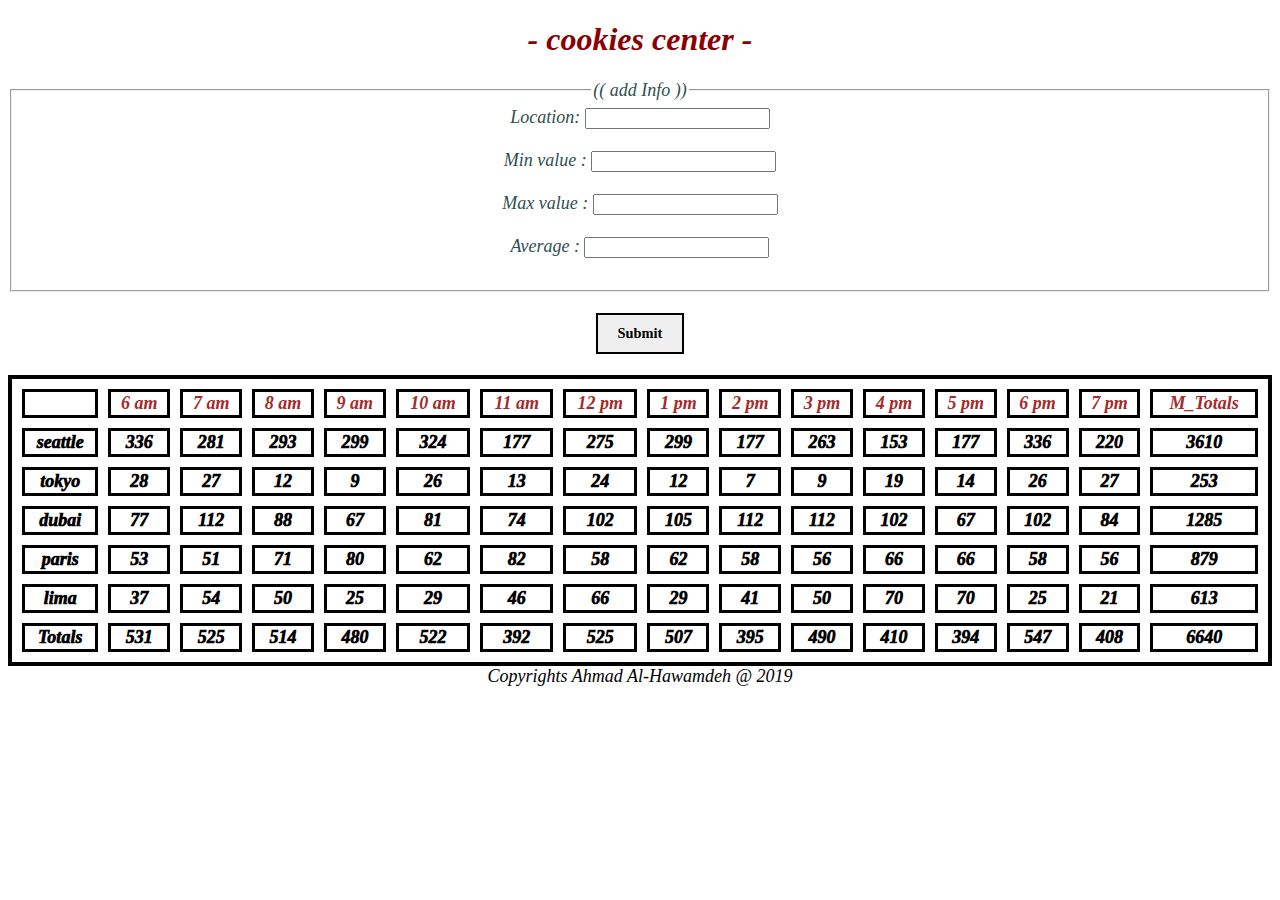
==== index.html @ 62e8ac1c "edit lab8" ====
<!DOCTYPE html>
<html>

<head>
    <title> Salmon Cookies lab 8 </title>
    <link rel="stylesheet" href="cookis8.css">
</head>

<body>
    <h1> - cookies center - </h1>


    <form id="newform">
        <fieldset>
            <legend>(( add Info ))</legend>
            <label>Location: </label>
            <input type="text" name="location"><br><br>
            <label>Min value : </label>
            <input type="number" name="min"><br><br>
            <label>Max value :</label>
            <input type="number" name="max"><br><br>
            <label>Average :</label>
            <input type="number" name="avgSales"><br><br>
        </fieldset>
        <br>
        
        <button type="submit">Submit</button>
    </form>
    <br>
    <div id="newform2"></div>
    <footer>Copyrights Ahmad Al-Hawamdeh @ 2019</footer>
    <script src='js/app.js'></script>
</body>

</html>
---- cookis8.css ----
body{
   background-image: url('https://www.seriouseats.com/recipes/images/2016/11/20160610-lofthouse-cookies-vicky-wasik-4-1500x1125.jpg');
   background-repeat: no-repeat;
   background-attachment: fixed;
   background-size: cover;
   color: darkslategray;
   font-style: italic;
   font-size: large;

}
h1{
    text-align: center;
    font-size: xx-large;
    color: darkred;
    font-style: unset;
}
form{
    text-align: center;
}
table{
    text-align: center;
    font: x-large;
    font-weight: 1000;
    border: 4px solid black;
    width: 100%;
    color: black;
    }
th{
    border: 3px solid black;
    color: brown;
}
td{
    border: 3px solid black;
}

button {
    margin: auto;
    display: block;
    padding: 10px 20px;
    border: 2px solid black;
    font-family: cursive;
    color: black;
    font-size: 80%;
    font-weight: bold;
    position: relative;
    transition: 0.8s;
    cursor: pointer;
 }
 button::before {
    transition: 0.8s;
    position: absolute;
    background-color: black;
    color: #fff;
 }
 button:hover {
    transition: 0.8s;
    background-color: black;
    color: white;
    border-radius: 180%;
    border-color: whitesmoke;
 }
 footer{
     text-align: center;
     color: black;
     
 }
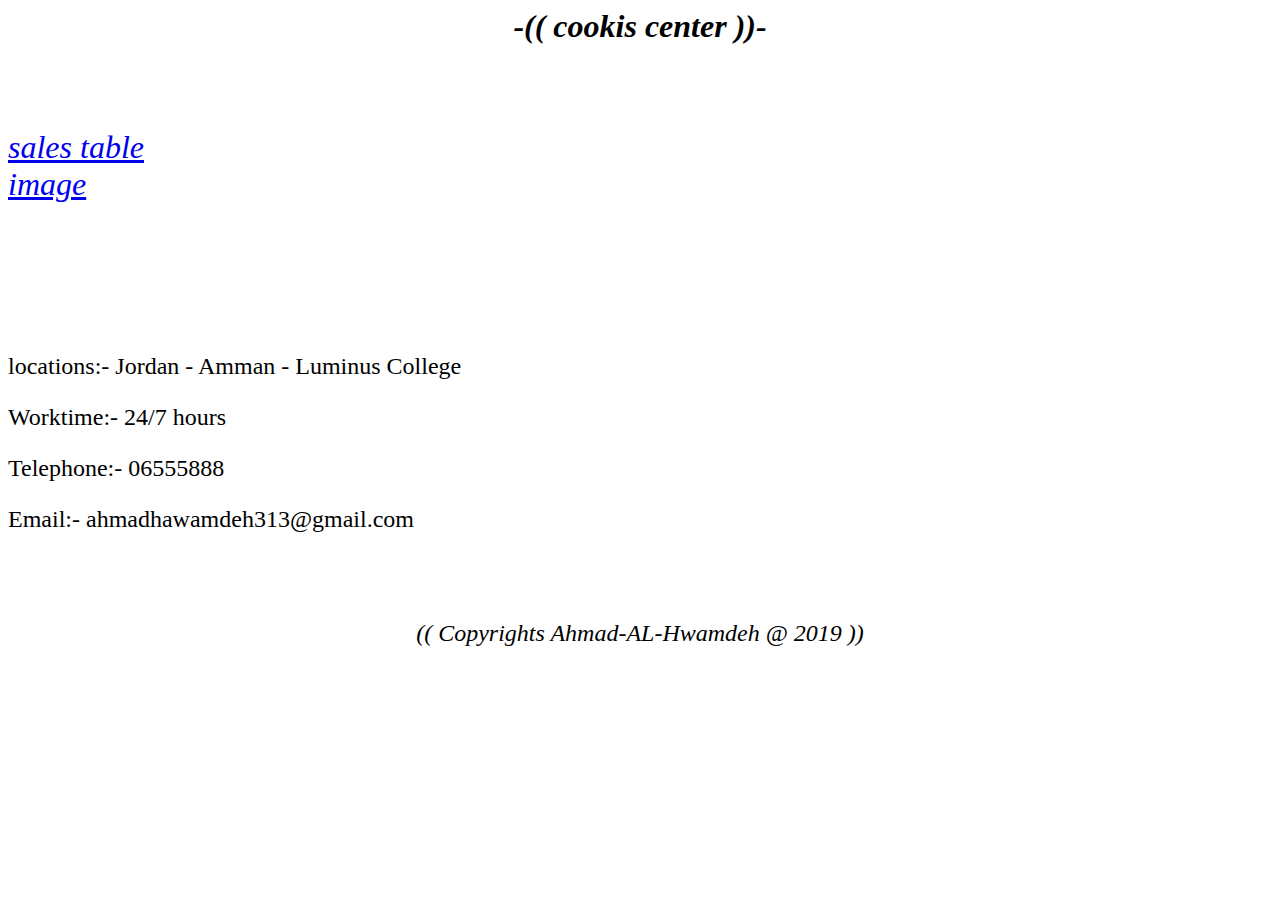
==== commit 2f7416d9: "add lab9_b" ====
--- a/index.html
+++ b/index.html
@@ -1,35 +1,35 @@
-<!DOCTYPE html>
-<html>
+<html lang="en">
 
 <head>
-    <title> Salmon Cookies lab 8 </title>
-    <link rel="stylesheet" href="cookis8.css">
+    <title> lab 9_b home page </title>
+    <link rel="stylesheet" href="lab9.css/lab9_b_index.css">
 </head>
 
 <body>
-    <h1> - cookies center - </h1>
+    <header>
+        <h1> -(( cookis center ))- </h1><br><br><br>
+    </header>
+    <main>
+        <a href="sales.html"> sales table </a>
+        <br>
+        <a href="images.html"> image </a>
+        <br>
+        <br>
+        <br>
+        <br>
+        <br>
+        <br>
+        <br>
+        <p> locations:- Jordan - Amman - Luminus College</p>
+        <p> Worktime:- 24/7 hours </p>
+        <p> Telephone:- 06555888 </p>
+        <p> Email:- ahmadhawamdeh313@gmail.com </p>
 
-
-    <form id="newform">
-        <fieldset>
-            <legend>(( add Info ))</legend>
-            <label>Location: </label>
-            <input type="text" name="location"><br><br>
-            <label>Min value : </label>
-            <input type="number" name="min"><br><br>
-            <label>Max value :</label>
-            <input type="number" name="max"><br><br>
-            <label>Average :</label>
-            <input type="number" name="avgSales"><br><br>
-        </fieldset>
-        <br>
-        
-        <button type="submit">Submit</button>
-    </form>
+    </main>
     <br>
-    <div id="newform2"></div>
-    <footer>Copyrights Ahmad Al-Hawamdeh @ 2019</footer>
-    <script src='js/app.js'></script>
+    <br>
+    <br>
+    <footer>(( Copyrights Ahmad-AL-Hwamdeh @ 2019 ))</footer>
 </body>
 
 </html>--- a/lab9.css/lab9_b_index.css
+++ b/lab9.css/lab9_b_index.css
@@ -0,0 +1,29 @@
+body{
+    background-image: url('https://www.loveandoliveoil.com/wp-content/uploads/2019/08/cacao-butter-cookies-FEAT.jpg');
+    background-repeat: no-repeat;
+    background-attachment: fixed;
+    background-size: cover;
+    font-style: italic;
+    font-size: large;
+ 
+ }
+ h1{
+     text-align: center;
+     font-size: xx-large;
+     color: black;
+     
+ }
+ a{
+     font-size: xx-large;
+     font-style: oblique;
+ }
+ footer{
+      text-align: center;
+      color: black; 
+      font-size: x-large;
+  }
+  p{
+      font-size: x-large;
+      color: black;
+      font-style: initial;
+  }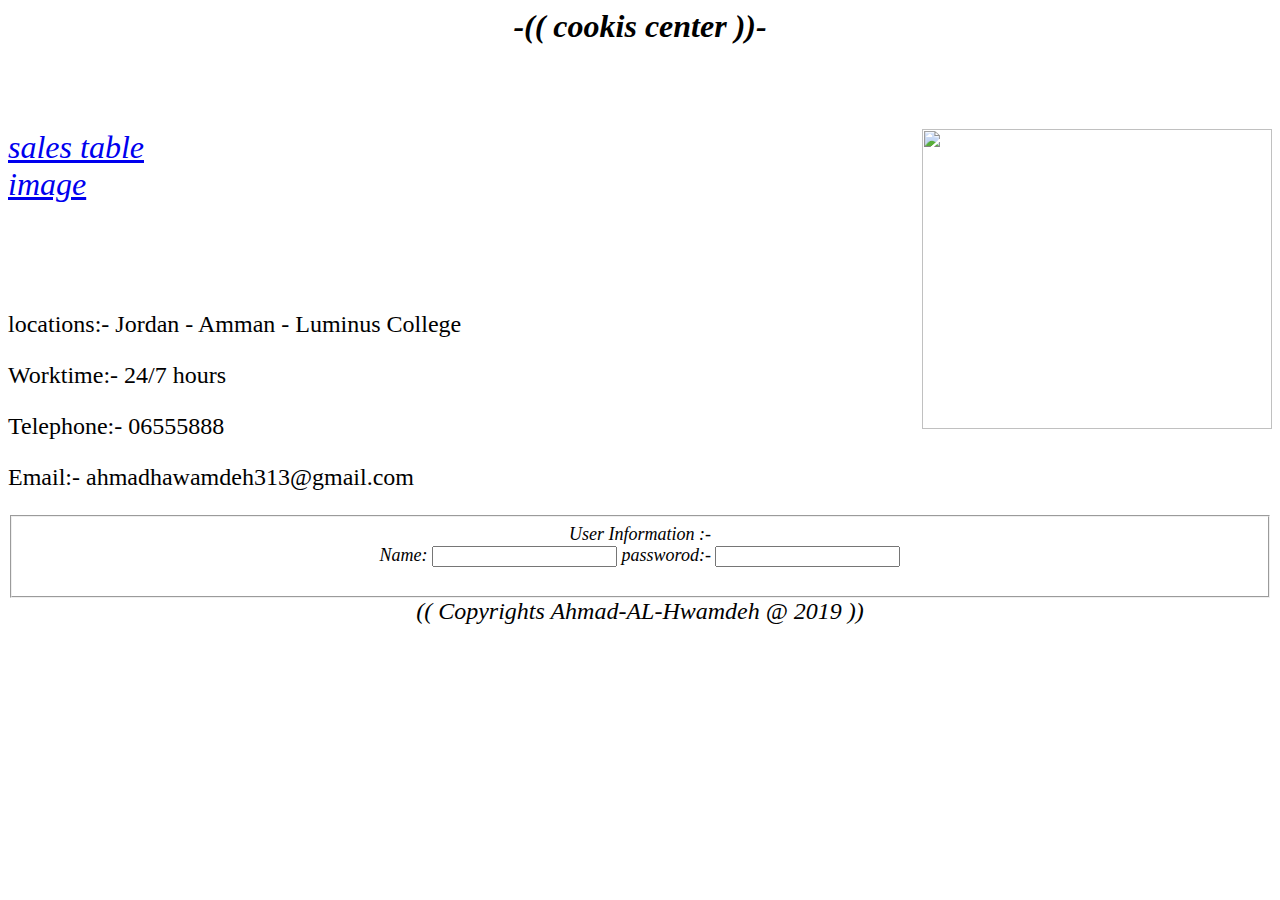
==== commit 618c63fc: "edit lab9_b" ====
--- a/index.html
+++ b/index.html
@@ -10,11 +10,11 @@
         <h1> -(( cookis center ))- </h1><br><br><br>
     </header>
     <main>
+            <img src="https://upload.wikimedia.org/wikipedia/commons/a/a5/La_Cure_gourmande%2C_Avenue_de_l%27Op%C3%A9ra.jpg" width="350px" height="300px" >
+
         <a href="sales.html"> sales table </a>
         <br>
         <a href="images.html"> image </a>
-        <br>
-        <br>
         <br>
         <br>
         <br>
@@ -24,11 +24,16 @@
         <p> Worktime:- 24/7 hours </p>
         <p> Telephone:- 06555888 </p>
         <p> Email:- ahmadhawamdeh313@gmail.com </p>
-
+        <fieldset>
+            <form id="salesInput">
+                <legend> User Information :- </legend>
+                <label class="nameInput">Name:
+                    <input type="text" name="name"></label>
+                <label> passworod:-
+                    <input type="number" name="passworod"></label>
+        </fieldset>
     </main>
-    <br>
-    <br>
-    <br>
+    
     <footer>(( Copyrights Ahmad-AL-Hwamdeh @ 2019 ))</footer>
 </body>
 
--- a/lab9.css/lab9_b_index.css
+++ b/lab9.css/lab9_b_index.css
@@ -26,4 +26,13 @@
       font-size: x-large;
       color: black;
       font-style: initial;
+  }
+  legend{
+      text-align: center;
+  }
+  fieldset{
+      text-align: center;
+  }
+  img{
+      float: right;
   }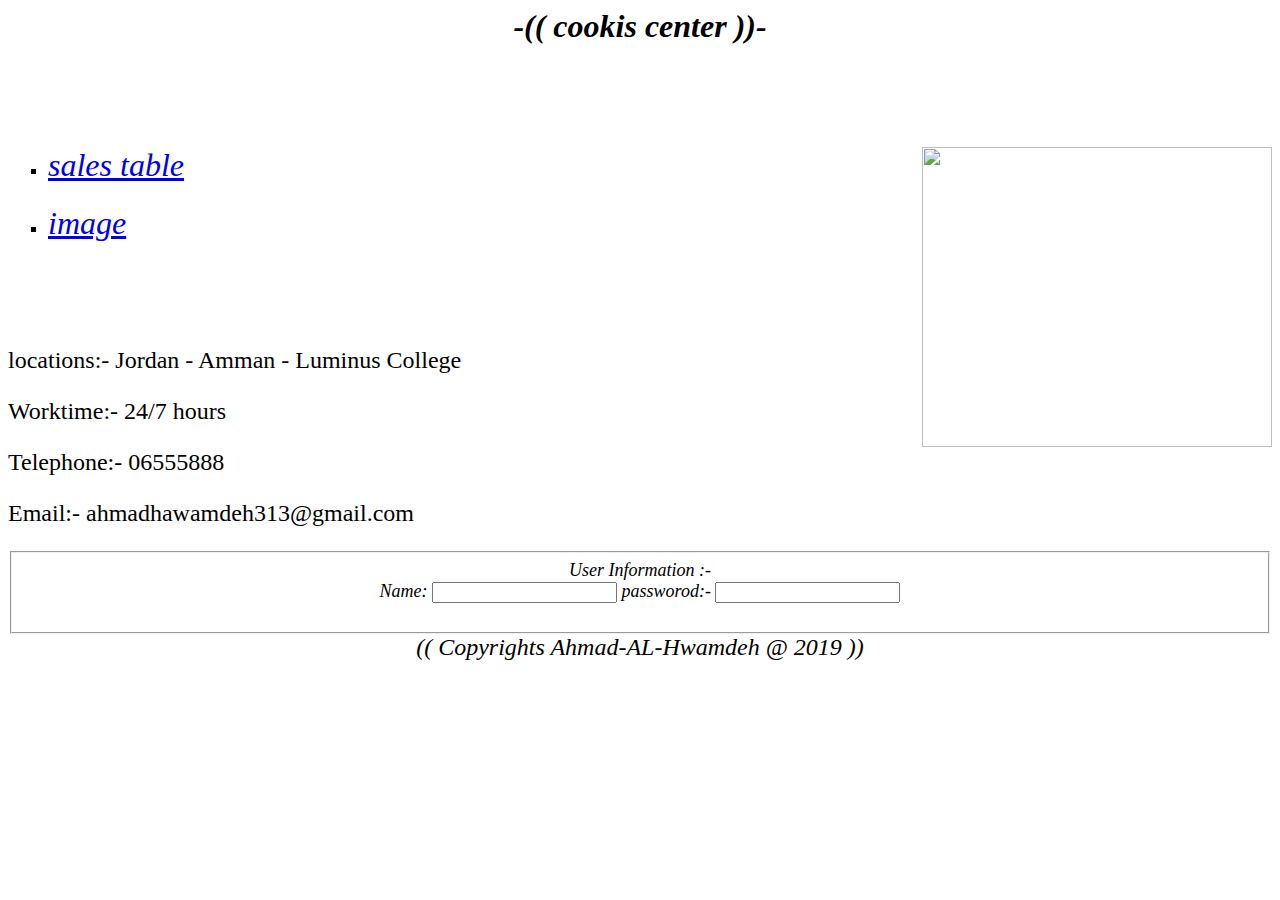
==== commit 8d89bdd4: "edit lab9_baaa" ====
--- a/index.html
+++ b/index.html
@@ -12,11 +12,11 @@
     <main>
             <img src="https://upload.wikimedia.org/wikipedia/commons/a/a5/La_Cure_gourmande%2C_Avenue_de_l%27Op%C3%A9ra.jpg" width="350px" height="300px" >
 
-        <a href="sales.html"> sales table </a>
-        <br>
-        <a href="images.html"> image </a>
-        <br>
-        <br>
+            <ul>
+                <li><a href="sales.html"> sales table </a></li>
+                <br>
+                <li><a href="images.html"> image </a></li>
+            </ul>
         <br>
         <br>
         <br>
--- a/lab9.css/lab9_b_index.css
+++ b/lab9.css/lab9_b_index.css
@@ -35,4 +35,8 @@
   }
   img{
       float: right;
+  }
+  ul{
+    list-style-type: square;
+    
   }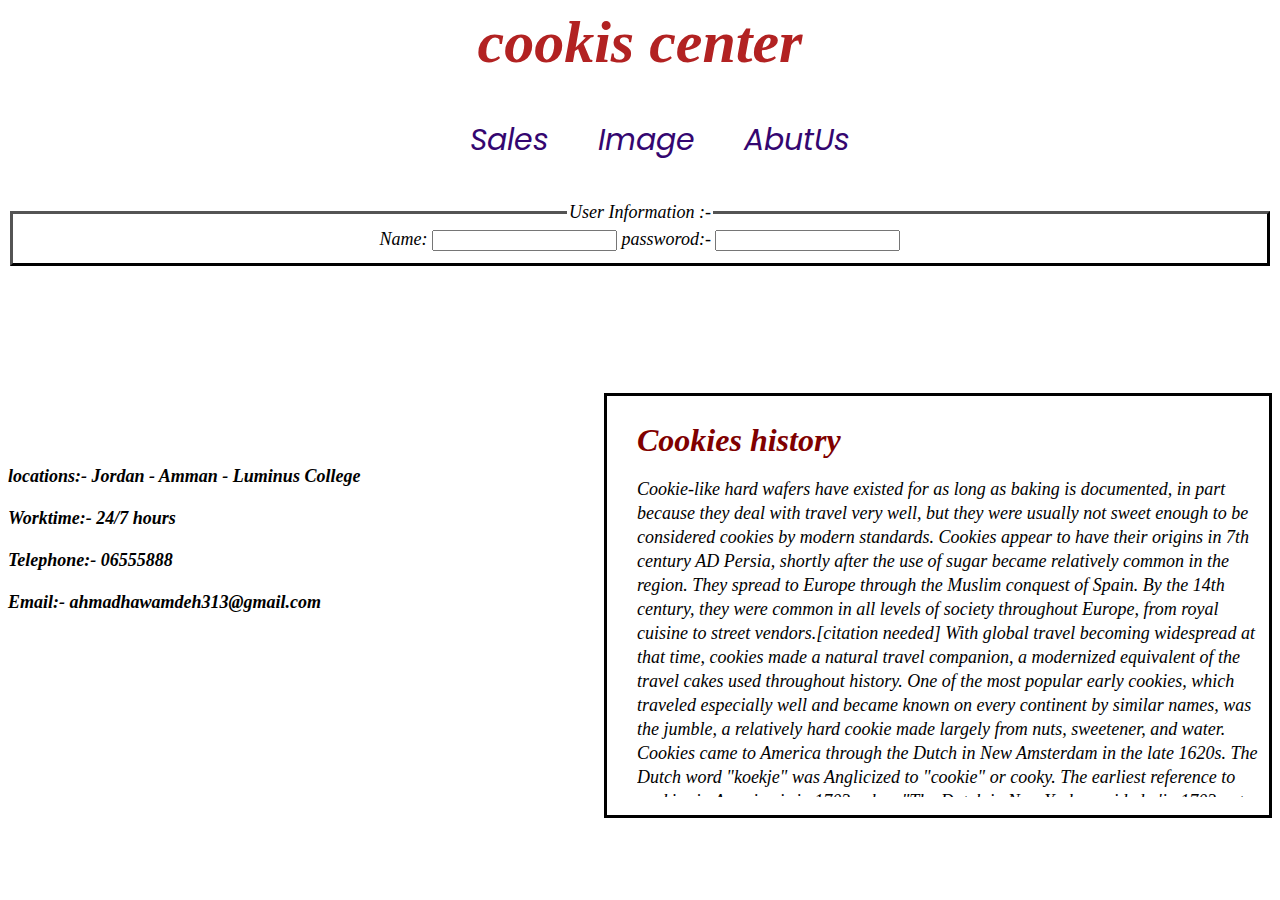
==== commit abf639f8: "edit 23/10/2019" ====
--- a/index.html
+++ b/index.html
@@ -1,40 +1,77 @@
 <html lang="en">
 
 <head>
-    <title> lab 9_b home page </title>
+    <title> lab 9 and 10_b home page </title>
+    <link href="https://fonts.googleapis.com/css?family=Baloo+Bhai|Dancing+Script|Lobster|Permanent+Marker|Poppins|Rokkitt|Satisfy&display=swap" rel="stylesheet">
     <link rel="stylesheet" href="lab9.css/lab9_b_index.css">
 </head>
 
 <body>
     <header>
-        <h1> -(( cookis center ))- </h1><br><br><br>
+        <h1 style="color:firebrick; font-family: cursive;"> cookis center </h1>
     </header>
     <main>
-            <img src="https://upload.wikimedia.org/wikipedia/commons/a/a5/La_Cure_gourmande%2C_Avenue_de_l%27Op%C3%A9ra.jpg" width="350px" height="300px" >
+        <nav>
 
             <ul>
-                <li><a href="sales.html"> sales table </a></li>
-                <br>
-                <li><a href="images.html"> image </a></li>
+                <a href="sales.html">Sales </a>
+                <a href="images.html">Image </a>
+                <a href="abutus.html">AbutUs </a>
             </ul>
+        </nav>
         <br>
+        <fieldset>
+            <legend> User Information :- </legend>
+            <label class="nameInput">Name:
+                <input type="text" name="name"></label>
+            <label> passworod:-
+                <input type="number" name="passworod"></label>
+        </fieldset>
+        <address>
+
+            locations:- Jordan - Amman - Luminus College <br><br>
+            Worktime:- 24/7 hours <br><br>
+            Telephone:- 06555888 <br><br>
+            Email:- ahmadhawamdeh313@gmail.com
+        </address>
+
+        <section class="grid">
+
+            <div class="col-1-2">
+                <h2>Cookies history</h2>
+                <p>Cookie-like hard wafers have existed for as long as baking is documented, in part because they deal
+                    with travel very well, but they were usually not sweet enough to be considered cookies by modern
+                    standards.
+
+                    Cookies appear to have their origins in 7th century AD Persia, shortly after the use of sugar
+                    became relatively common in the region. They spread to Europe through the Muslim conquest of Spain.
+                    By the 14th century, they were common in all levels of society throughout Europe, from royal cuisine
+                    to street vendors.[citation needed]
+
+                    With global travel becoming widespread at that time, cookies made a natural travel companion,
+                    a modernized equivalent of the travel cakes used throughout history. One of the most popular
+                    early cookies, which traveled especially well and became known on every continent by similar names,
+                    was the jumble, a relatively hard cookie made largely from nuts, sweetener, and water.
+
+                    Cookies came to America through the Dutch in New Amsterdam in the late 1620s. The Dutch word
+                    "koekje" was Anglicized to "cookie" or cooky. The earliest reference to cookies in America is
+                    in 1703, when "The Dutch in New York provided...'in 1703...at a funeral 800 cookies...
+
+                    The most common modern cookie, given its style by the creaming of butter and sugar,
+                    was not common until the 18th century. Cookies may be "dunked" into a drink,
+                    especially tea, coffee, or milk, an approach which releases more flavour from confections by
+                    dissolving the sugars, while also softening their texture. Dunking can be used to melt
+                    chocolate on biscuits to create a richer flavour.
+                </p>
+
+            </div>
+        </section>
         <br>
-        <br>
-        <p> locations:- Jordan - Amman - Luminus College</p>
-        <p> Worktime:- 24/7 hours </p>
-        <p> Telephone:- 06555888 </p>
-        <p> Email:- ahmadhawamdeh313@gmail.com </p>
-        <fieldset>
-            <form id="salesInput">
-                <legend> User Information :- </legend>
-                <label class="nameInput">Name:
-                    <input type="text" name="name"></label>
-                <label> passworod:-
-                    <input type="number" name="passworod"></label>
-        </fieldset>
+
+
     </main>
-    
-    <footer>(( Copyrights Ahmad-AL-Hwamdeh @ 2019 ))</footer>
+
+    <footer></footer>
 </body>
 
 </html>--- a/lab9.css/lab9_b_index.css
+++ b/lab9.css/lab9_b_index.css
@@ -1,5 +1,5 @@
 body{
-    background-image: url('https://www.loveandoliveoil.com/wp-content/uploads/2019/08/cacao-butter-cookies-FEAT.jpg');
+    background-image: url('https://www.sarahbakesgfree.com/wp-content/uploads/2014/02/frosted-soft-sugar-cookies-1-e1454733990634.jpg');
     background-repeat: no-repeat;
     background-attachment: fixed;
     background-size: cover;
@@ -9,34 +9,100 @@
  }
  h1{
      text-align: center;
-     font-size: xx-large;
+     font-size: 60px;
      color: black;
+
      
  }
  a{
-     font-size: xx-large;
+     font-size: 30px;
      font-style: oblique;
+     text-decoration: none;
+     color: rgb(52, 6, 112);
+     /* border: outset; */
+     border-width: 5px;
+     font-family: cursive;
+     top: 400px;
+     margin-bottom: 500px;
+     font-family: 'Lobster', cursive;
+font-family: 'Dancing Script', cursive;
+font-family: 'Baloo Bhai', cursive;
+font-family: 'Permanent Marker', cursive;
+font-family: 'Satisfy', cursive;
+font-family: 'Rokkitt', serif;
+font-family: 'Poppins', sans-serif;
  }
  footer{
       text-align: center;
       color: black; 
       font-size: x-large;
+      font-weight: bold;
   }
-  p{
-      font-size: x-large;
-      color: black;
-      font-style: initial;
+  nav{
+    list-style-type: square;
+    text-align: center;
+    word-spacing: 40px;
+    /* border-style: solid; */
+  }
+  section div {
+    padding-left: 30px;
+    margin-bottom: 30px;
+  }
+  section div p {
+    height: 320px;
+    overflow: auto;
+    font-size: 18px;
+    font-style: italic;
+    line-height: 24px;
+    font-family: cursive;
+    color: black;
+  }
+  .col-1-3 {
+    width: 33.33%;
+  }
+  
+  .col-1-2 {
+    width: 50%;
+    border-style:solid ;
+    margin-top: -250px;
+  }
+  
+  .grid:after {
+    content: "";
+    display: table;
+    clear: both;
+  }
+  .grid {
+    margin-top: 30px;
+  }
+  section div {
+    padding-left: 30px;
+    margin-bottom: 30px;
+    float: right;
+  }
+  h2 {
+    font-size: xx-large;
+    margin-bottom: 10px;
+    font-family: cursive;
+    color: maroon;
+  }
+  fieldset{
+      text-align: center;
+      font-family: cursive;
+      font-style: italic;
+      border: outset;
+      border-color: black;
   }
   legend{
       text-align: center;
   }
-  fieldset{
-      text-align: center;
-  }
-  img{
-      float: right;
-  }
-  ul{
-    list-style-type: square;
-    
-  }+  address{
+    font-size: large;
+    color: black;
+    font-style: italic;
+    margin-top: 200px;
+    width: 400px;
+    font-weight: bolder;
+}
+  
+  